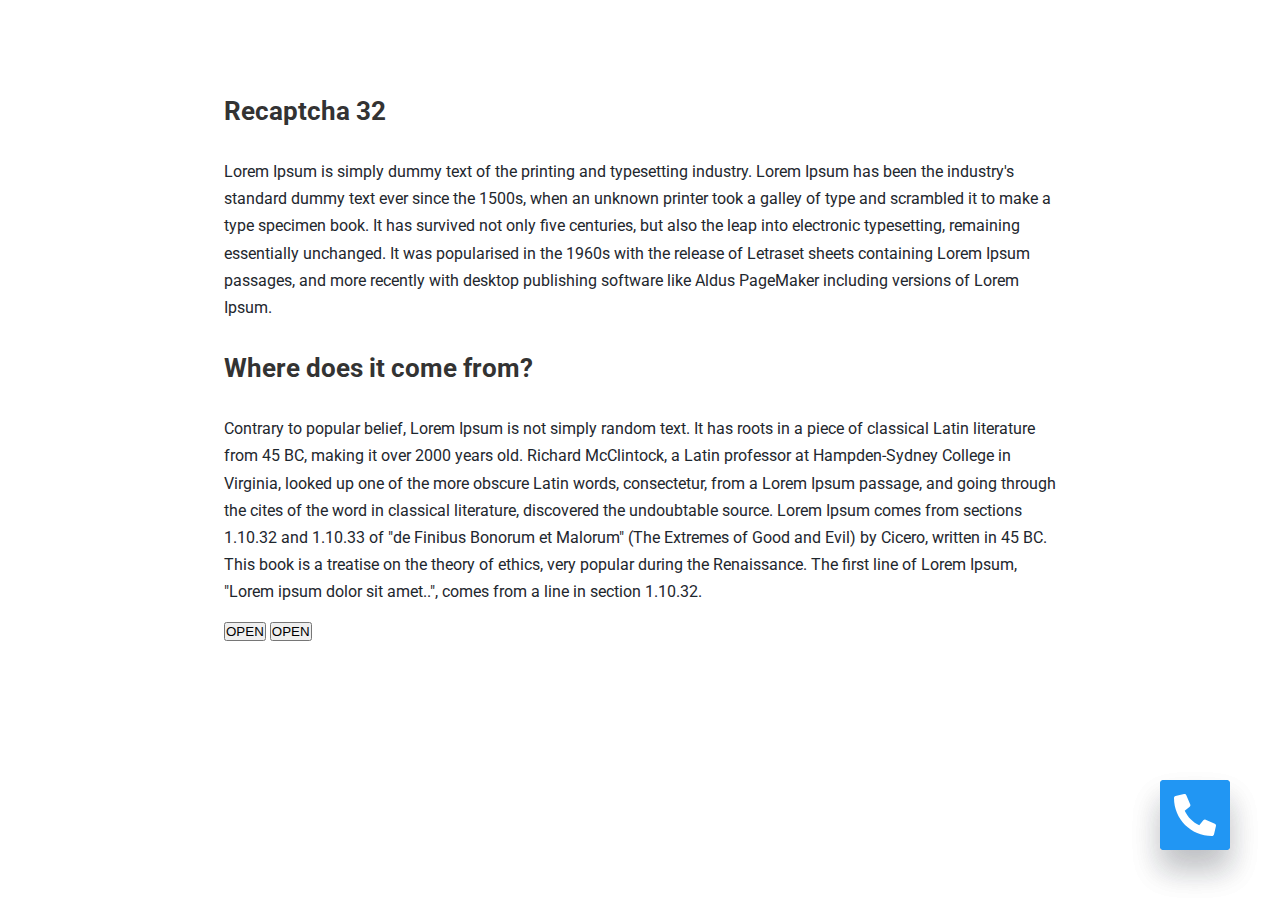
==== index.html @ 67d50d78 "test recaptcha 32" ====
<!doctype html>
<html class="no-js" lang="">

<head>
    <meta charset="utf-8">
    <meta http-equiv="x-ua-compatible" content="ie=edge">
    <title>Site Title</title>
    <meta name="viewport" content="width=device-width, initial-scale=1">
    <style>
        * {
            margin: 0;
            padding: 0;
            box-sizing: border-box;
        }

        .app {
            display: grid;
            font-family: -apple-system, BlinkMacSystemFont, "Segoe UI", "Roboto", "Oxygen",
            "Ubuntu", "Cantarell", "Fira Sans", "Droid Sans", "Helvetica Neue",
            sans-serif;
            color: #1e272e;
        }

        main {
            margin: 0 auto;
            padding: 4rem;
            max-width: 960px;
        }

        main > h2 {
            font-size: 1.6rem;
            margin-top: 2rem;
            margin-bottom: 2rem;
            color: #333;
        }

        main > p {
            margin-top: 0;
            margin-bottom: 1rem;
            line-height: 1.7;
            font-size: 1rem;
        }
    </style>
</head>
<body>
<div class="app">
    <main>
        <h2>Recaptcha 32</h2>
        <p>Lorem Ipsum is simply dummy text of the printing and typesetting industry. Lorem Ipsum has been the
            industry's standard dummy text ever since the 1500s, when an unknown printer took a galley of type and
            scrambled it to make a type specimen book. It has survived not only five centuries, but also the leap into
            electronic typesetting, remaining essentially unchanged. It was popularised in the 1960s with the release of
            Letraset sheets containing Lorem Ipsum passages, and more recently with desktop publishing software like
            Aldus PageMaker including versions of Lorem Ipsum.</p>

        <h2>Where does it come from?</h2>
        <p>Contrary to popular belief, Lorem Ipsum is not simply random text. It has roots in a piece of classical Latin
            literature from 45 BC, making it over 2000 years old. Richard McClintock, a Latin professor at
            Hampden-Sydney College in Virginia, looked up one of the more obscure Latin words, consectetur, from a Lorem
            Ipsum passage, and going through the cites of the word in classical literature, discovered the undoubtable
            source. Lorem Ipsum comes from sections 1.10.32 and 1.10.33 of "de Finibus Bonorum et Malorum" (The Extremes
            of Good and Evil) by Cicero, written in 45 BC. This book is a treatise on the theory of ethics, very popular
            during the Renaissance. The first line of Lorem Ipsum, "Lorem ipsum dolor sit amet..", comes from a line in
            section 1.10.32.</p>
        <button class="lc_opener" onclick="window.leadCM.open();">OPEN</button>
        <button>OPEN</button>
<!--        <div class="test-container">-->
<!--            <div  class="col1">1</div>-->
<!--            <div  class="col2">2</div>-->
<!--            <div  class="col3">3</div>-->
<!--            <div  class="col4">4</div>-->
<!--            <div  class="col5">5</div>-->
<!--            <div  class="col6">6</div>-->
<!--        </div>-->
<!--        <div class="test-block1">-->

<!--        </div>-->
<!--        <div class="horizontal-container">-->
<!--            <div class="slider horizontal-scroll-container">-->
<!--                <div class="image red"></div>-->
<!--                <div class="image blue"></div>-->
<!--                <div class="image black"></div>-->
<!--            </div>-->
<!--            <div  class="horizontal-scroll-help"></div>-->
<!--        </div>-->

<!--        <div class="horizontal-container">-->
<!--            <div class="slider horizontal-scroll-container">-->
<!--                <div class="image red"></div>-->
<!--                <div class="image blue"></div>-->
<!--                <div class="image black"></div>-->
<!--            </div>-->
<!--            <div  class="horizontal-scroll-help"></div>-->
<!--        </div>-->

        <!-- <iframe id="idiframe" src="https://player.vimeo.com/video/779700439?h=8d5bb7c731&autoplay=1&loop=1&portrait=0&autopause=0&muted=1" style="position:absolute;top:0;left:0;width:100%;height:100%;rudius=20px;" frameborder="0" allow="autoplay;" allowfullscreen></iframe> -->

    </main>
</div>
<script>
    (function f() {
        // если только локально сделать true
        const ONLY_LOCAL = true;
        const USE_TEST_SETTINGS = true;
        const NO_REAL_CALLS = true;
        console.log('ONLY_LOCAL', ONLY_LOCAL)
        console.log('USE_TEST_SETTINGS', USE_TEST_SETTINGS)
        console.log('NO_REAL_CALLS', NO_REAL_CALLS)
        // будет использоваться тестовое окружение если не ONLY_LOCAL
        let widget_key = "0f378dcbd7f891dd29590b34f9d1ccb6";
        let base_url = "https://app.convolo.ai";

        // start for test page
        const lc_widget_key = window.location.search ?
            window.location.search.match(/lc_widget_key=([^&]+)/) ?
                window.location.search.match(/lc_widget_key=([^&]+)/)[1]
                : null : null;
        if (lc_widget_key) widget_key = lc_widget_key;


        const lc_url = window.location.search ?
            window.location.search.match(/lc_url=([^&]+)/) ?
                window.location.search.match(/lc_url=([^&]+)/)[1]
                : null : null;

        if (lc_url) base_url = lc_url;

        // noConsole console.log(base_url);

        const leadCM = {
            widget_key: widget_key,
            visit_id: "",
            // when defaults aren't set
            settings_url: base_url + '/api/v1/ext/widget-settings/' + widget_key,
            submit_url: base_url + '/api/v1/ext/add-call/',
            time_available_url: base_url + '/api/v1/ext/widget-get-time-available/' + widget_key,
            register_url: base_url + '/api/v1/ext/register-event/',
            use_test_settings: USE_TEST_SETTINGS,
            only_local: ONLY_LOCAL,
            no_real_calls: NO_REAL_CALLS,
            start_opened: false,
        };

        if (!widget_key && !leadCM.use_test_settings) return;
        // end for test page

        if (window.location.search && window.location.search.match(/testPage=1/)) {
            leadCM.start_opened = true;
            leadCM.use_test_settings = false;
        }

        // start for chrome extension
        const el = document.createElement('meta');
        el.id = "leadCM_meta";
        el.name = "leadCM_meta";
        el.content = JSON.stringify(leadCM);
        // noinspection JSCheckFunctionSignatures
        document.head.appendChild(el);
        // end for chrome extension

        window.leadCM = leadCM;

        const script_url = ONLY_LOCAL ? 'main.js' : base_url + '/js/icallback.js';

        const em = document.createElement('script');
        em.type = 'text/javascript';
        em.async = true;
        em.src = script_url + '?v=' + Math.random() + '&key=' + widget_key
            + '&uri=' + encodeURIComponent(window.location.href);
        const s = document.getElementsByTagName('script')[0];
        // noinspection JSCheckFunctionSignatures
        s.parentNode.insertBefore(em, s);
    })();
</script>
<!-- <script> (function f() { var widget_key = '0f378dcbd7f891dd29590b34f9d1ccb6'; window.leadCM = { widget_key: widget_key, }; var em = document.createElement('script'); em.type = 'text/javascript'; em.async = true; em.src = './icallback.js'; var s = document.getElementsByTagName('script')[0]; s.parentNode.insertBefore(em, s); })(); </script>-->

<script>
    const devices = new RegExp('Android|webOS|iPhone|iPad|iPod|BlackBerry|BB|PlayBook|IEMobile|Windows Phone|Kindle|Silk|Opera Mini', "i");
    if (devices.test(navigator.userAgent)) {
        const horizontalScrollContainers = document.getElementsByClassName('horizontal-container')
        if (horizontalScrollContainers.length) {
            for(let container of horizontalScrollContainers) {
                const scrollHelp = container.querySelector('.horizontal-scroll-help');
                if (scroll) {
                    setInterval(() => {
                        scrollHelp.style.visibility = 'visible'
                        setTimeout(() => {
                            scrollHelp.style.visibility = 'hidden'
                        }, 3000)
                    }, 6000)
                    const horizontalScrollContainer = container.querySelector('.horizontal-scroll-container');
                    horizontalScrollContainer.addEventListener('scroll', () => {
                        scrollHelp.style.display = 'none'
                    })
                }
            }
        }
    } else {
        // console.log('not mobile')
    }
</script>

</body>
</html>
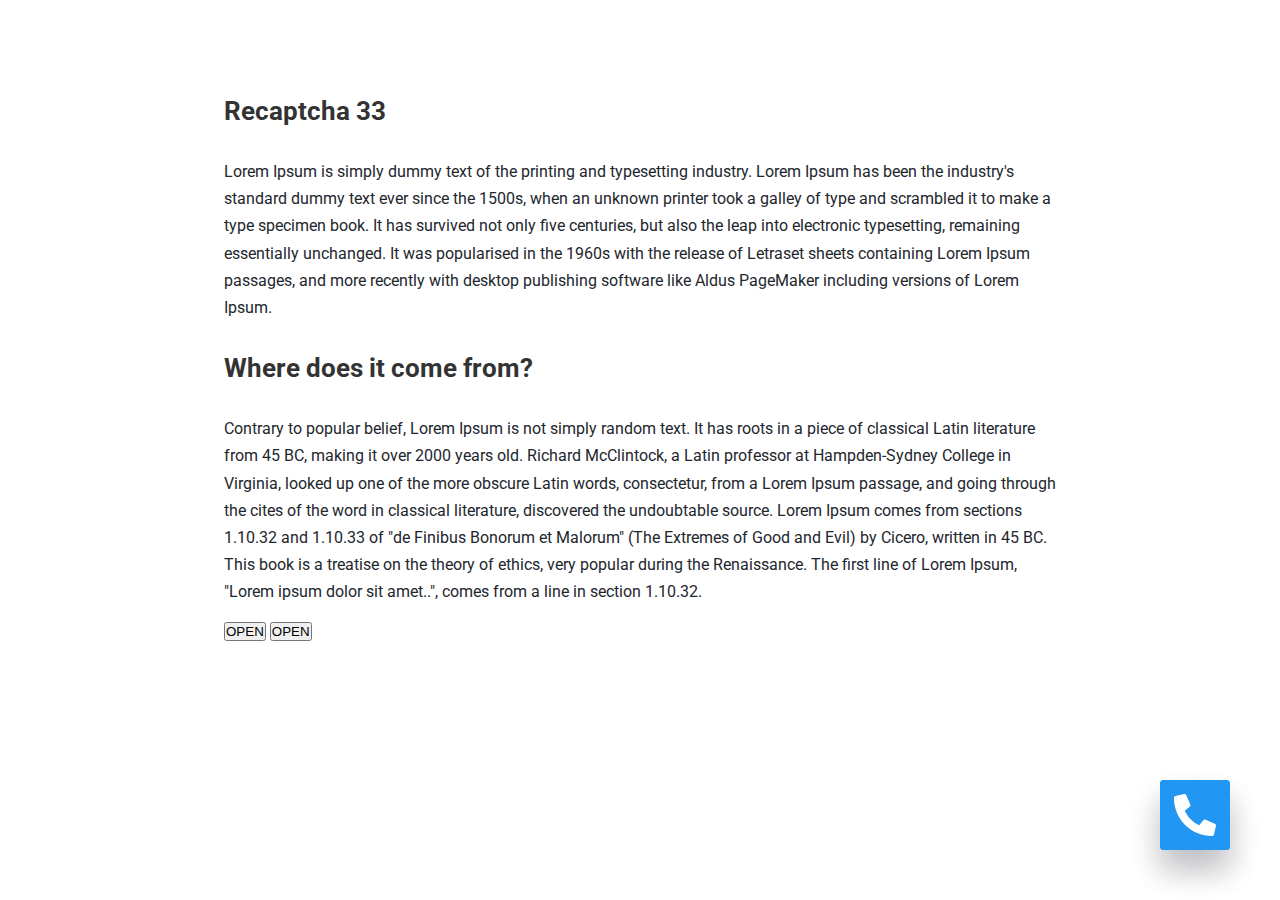
==== commit 611975dd: "test recaptcha 33" ====
--- a/index.html
+++ b/index.html
@@ -45,7 +45,7 @@
 <body>
 <div class="app">
     <main>
-        <h2>Recaptcha 32</h2>
+        <h2>Recaptcha 33</h2>
         <p>Lorem Ipsum is simply dummy text of the printing and typesetting industry. Lorem Ipsum has been the
             industry's standard dummy text ever since the 1500s, when an unknown printer took a galley of type and
             scrambled it to make a type specimen book. It has survived not only five centuries, but also the leap into
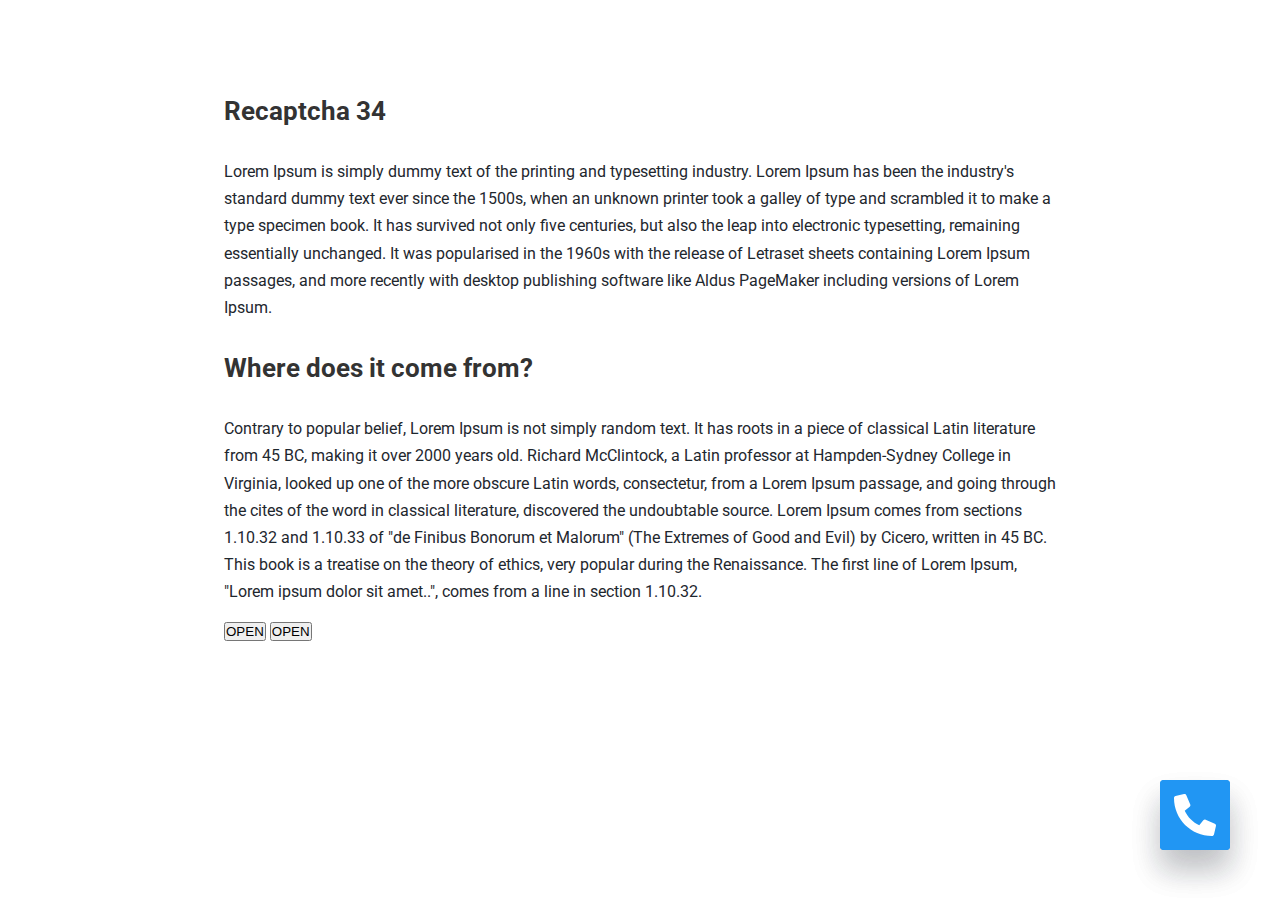
==== commit e393dd7a: "test recaptcha 34" ====
--- a/index.html
+++ b/index.html
@@ -45,7 +45,7 @@
 <body>
 <div class="app">
     <main>
-        <h2>Recaptcha 33</h2>
+        <h2>Recaptcha 34</h2>
         <p>Lorem Ipsum is simply dummy text of the printing and typesetting industry. Lorem Ipsum has been the
             industry's standard dummy text ever since the 1500s, when an unknown printer took a galley of type and
             scrambled it to make a type specimen book. It has survived not only five centuries, but also the leap into
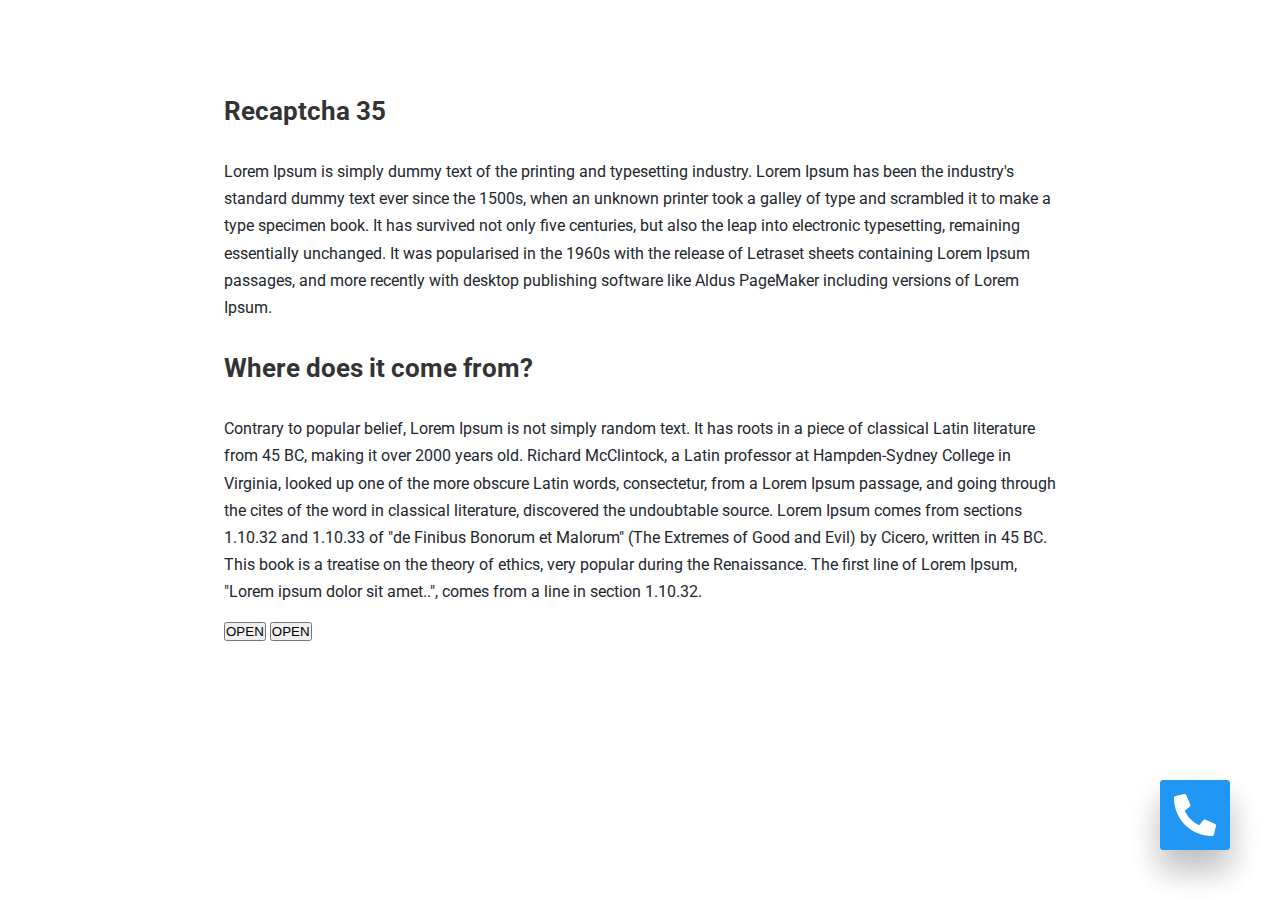
==== commit cd655450: "test recaptcha 35" ====
--- a/index.html
+++ b/index.html
@@ -45,7 +45,7 @@
 <body>
 <div class="app">
     <main>
-        <h2>Recaptcha 34</h2>
+        <h2>Recaptcha 35</h2>
         <p>Lorem Ipsum is simply dummy text of the printing and typesetting industry. Lorem Ipsum has been the
             industry's standard dummy text ever since the 1500s, when an unknown printer took a galley of type and
             scrambled it to make a type specimen book. It has survived not only five centuries, but also the leap into
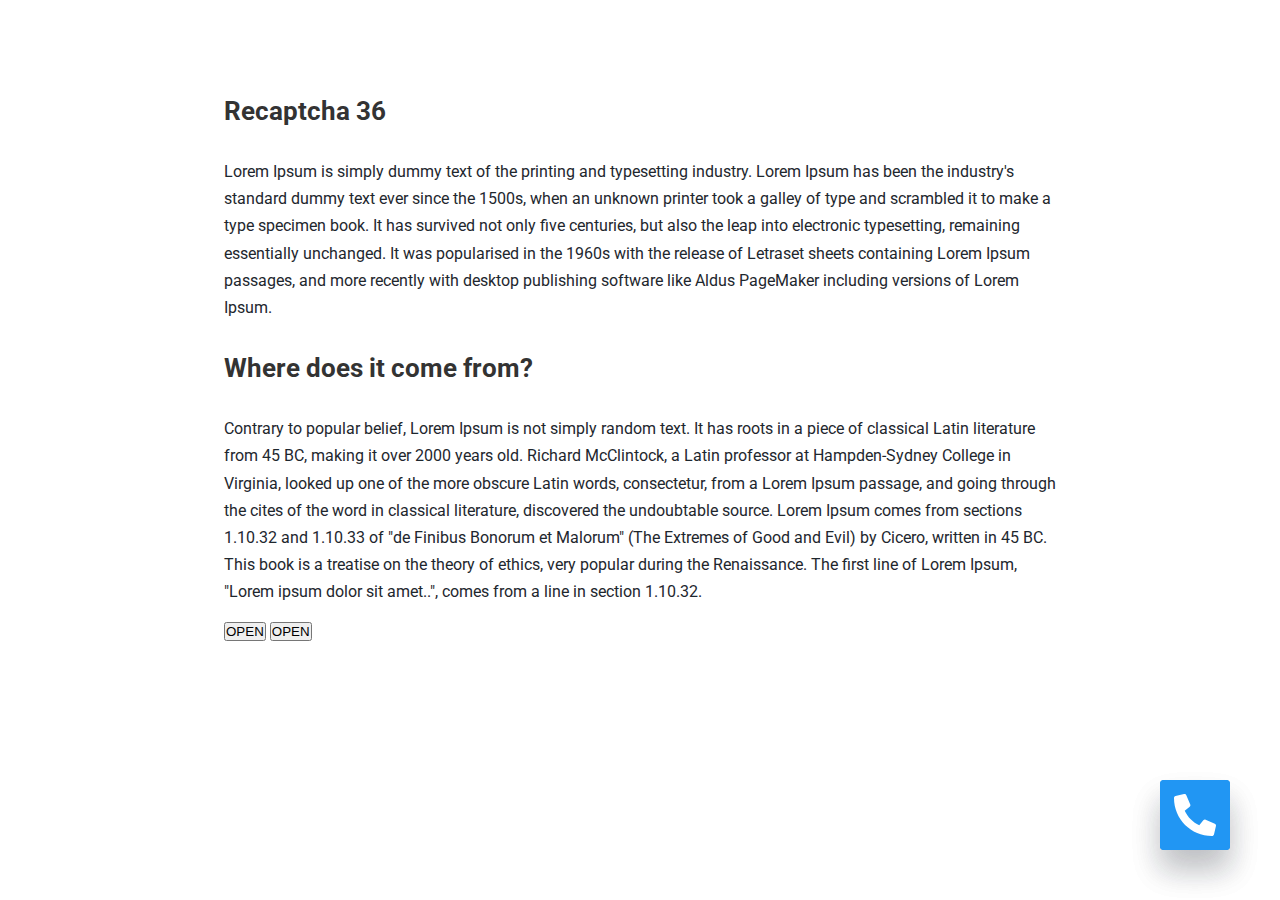
==== commit 8091de70: "test recaptcha 36" ====
--- a/index.html
+++ b/index.html
@@ -45,7 +45,7 @@
 <body>
 <div class="app">
     <main>
-        <h2>Recaptcha 35</h2>
+        <h2>Recaptcha 36</h2>
         <p>Lorem Ipsum is simply dummy text of the printing and typesetting industry. Lorem Ipsum has been the
             industry's standard dummy text ever since the 1500s, when an unknown printer took a galley of type and
             scrambled it to make a type specimen book. It has survived not only five centuries, but also the leap into
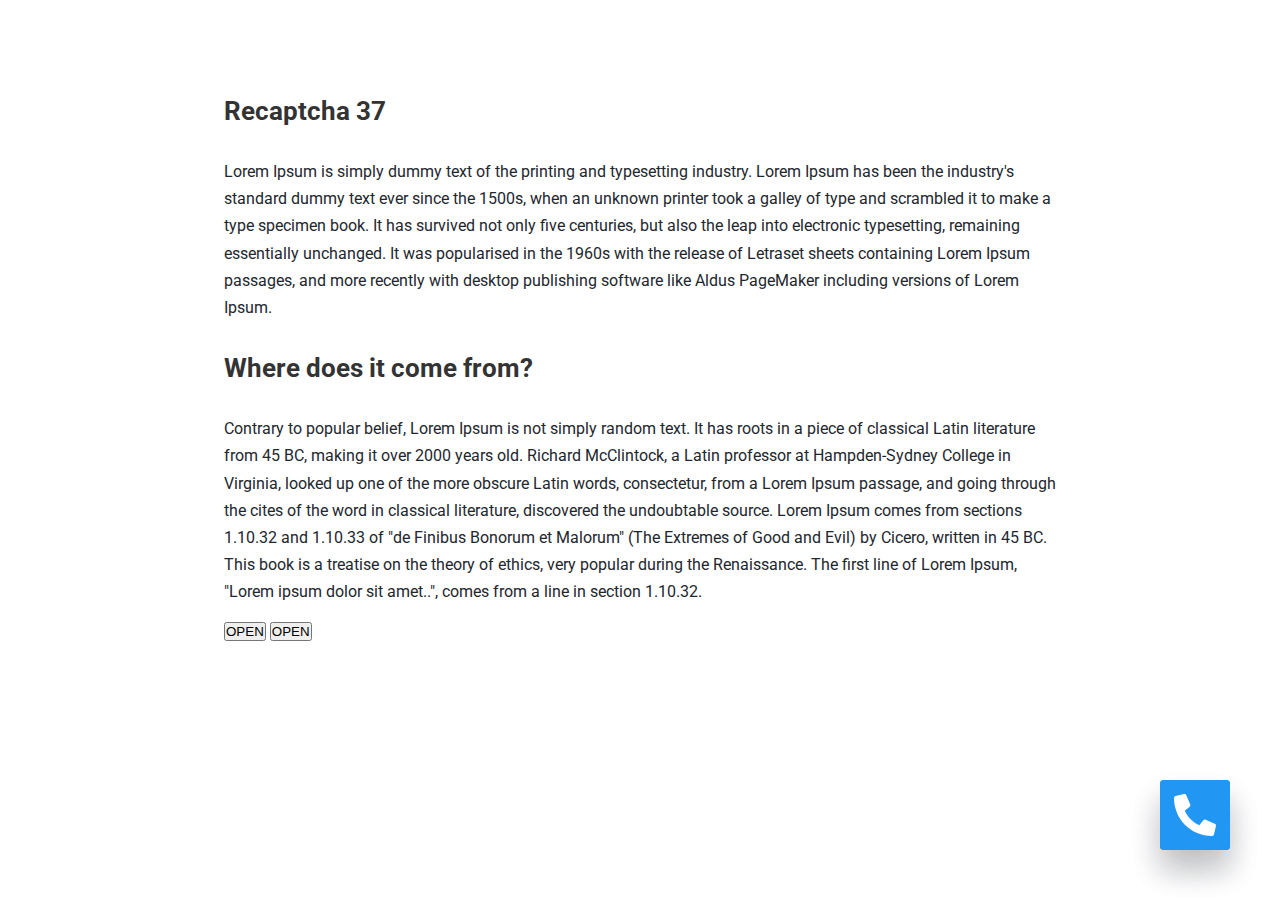
==== commit 1b4aba45: "test recaptcha 37" ====
--- a/index.html
+++ b/index.html
@@ -45,7 +45,7 @@
 <body>
 <div class="app">
     <main>
-        <h2>Recaptcha 36</h2>
+        <h2>Recaptcha 37</h2>
         <p>Lorem Ipsum is simply dummy text of the printing and typesetting industry. Lorem Ipsum has been the
             industry's standard dummy text ever since the 1500s, when an unknown printer took a galley of type and
             scrambled it to make a type specimen book. It has survived not only five centuries, but also the leap into
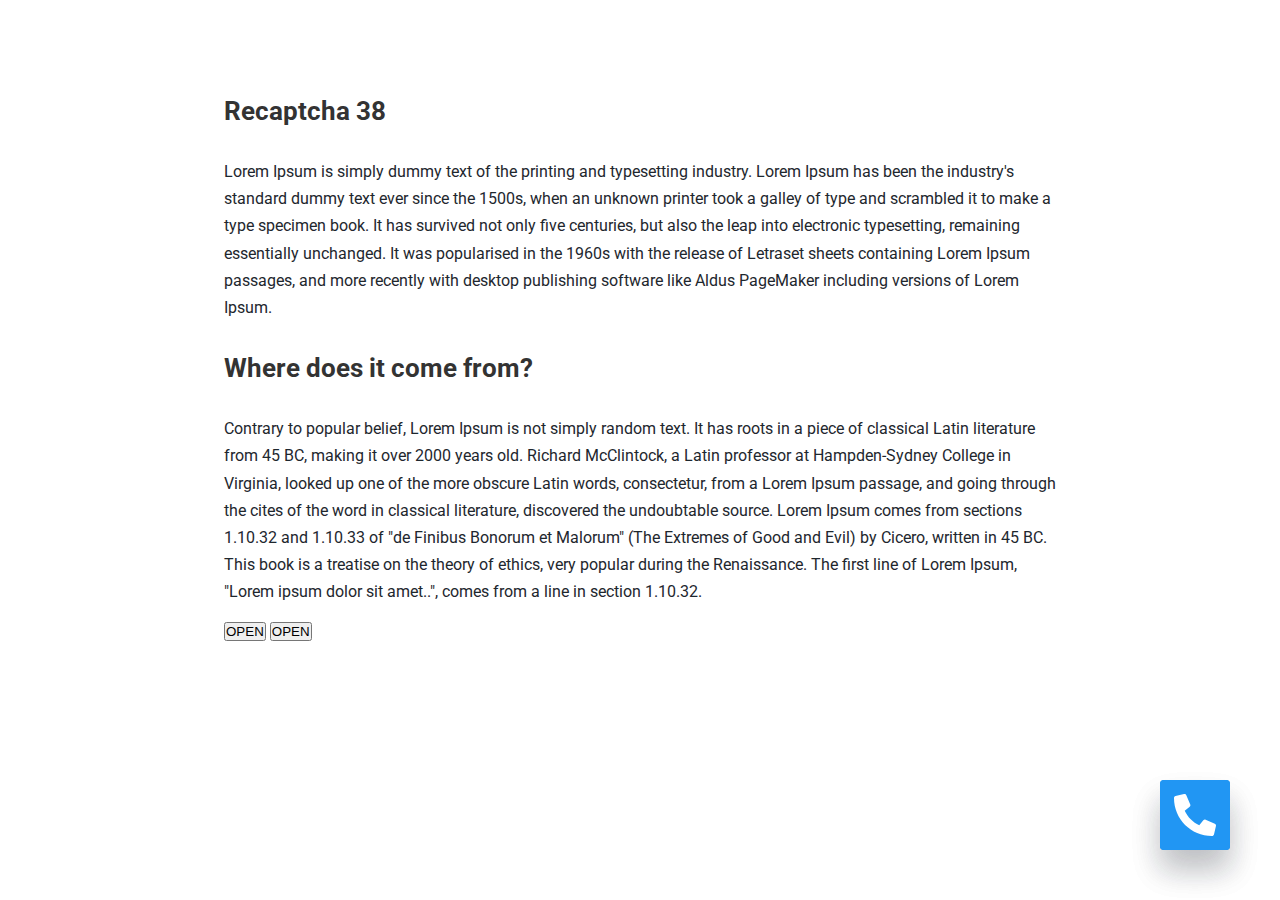
==== commit 4cb56f1f: "test recaptcha 38" ====
--- a/index.html
+++ b/index.html
@@ -45,7 +45,7 @@
 <body>
 <div class="app">
     <main>
-        <h2>Recaptcha 37</h2>
+        <h2>Recaptcha 38</h2>
         <p>Lorem Ipsum is simply dummy text of the printing and typesetting industry. Lorem Ipsum has been the
             industry's standard dummy text ever since the 1500s, when an unknown printer took a galley of type and
             scrambled it to make a type specimen book. It has survived not only five centuries, but also the leap into
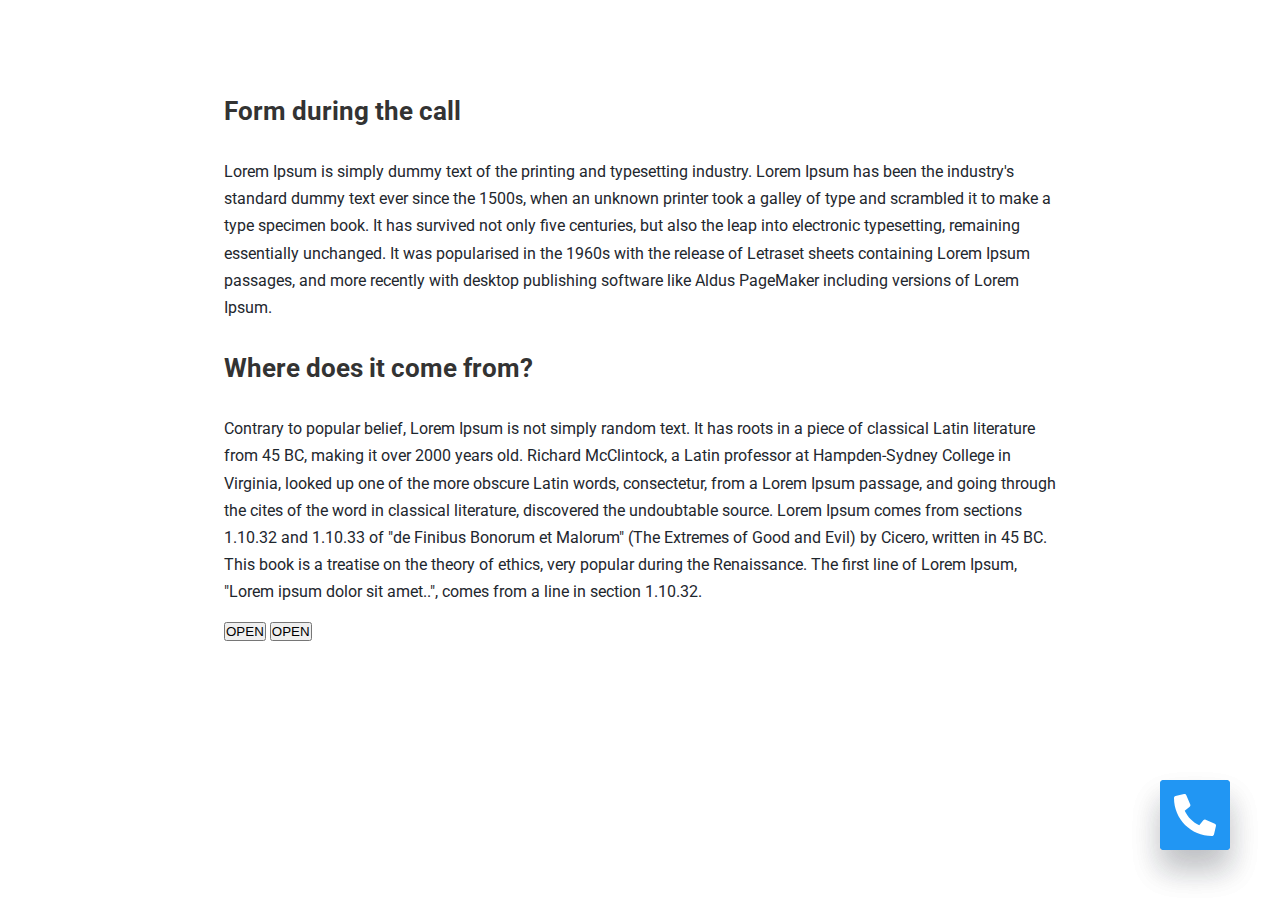
==== commit 91ba00db: "form during the call" ====
--- a/index.html
+++ b/index.html
@@ -45,7 +45,7 @@
 <body>
 <div class="app">
     <main>
-        <h2>Recaptcha 38</h2>
+        <h2>Form during the call</h2>
         <p>Lorem Ipsum is simply dummy text of the printing and typesetting industry. Lorem Ipsum has been the
             industry's standard dummy text ever since the 1500s, when an unknown printer took a galley of type and
             scrambled it to make a type specimen book. It has survived not only five centuries, but also the leap into
